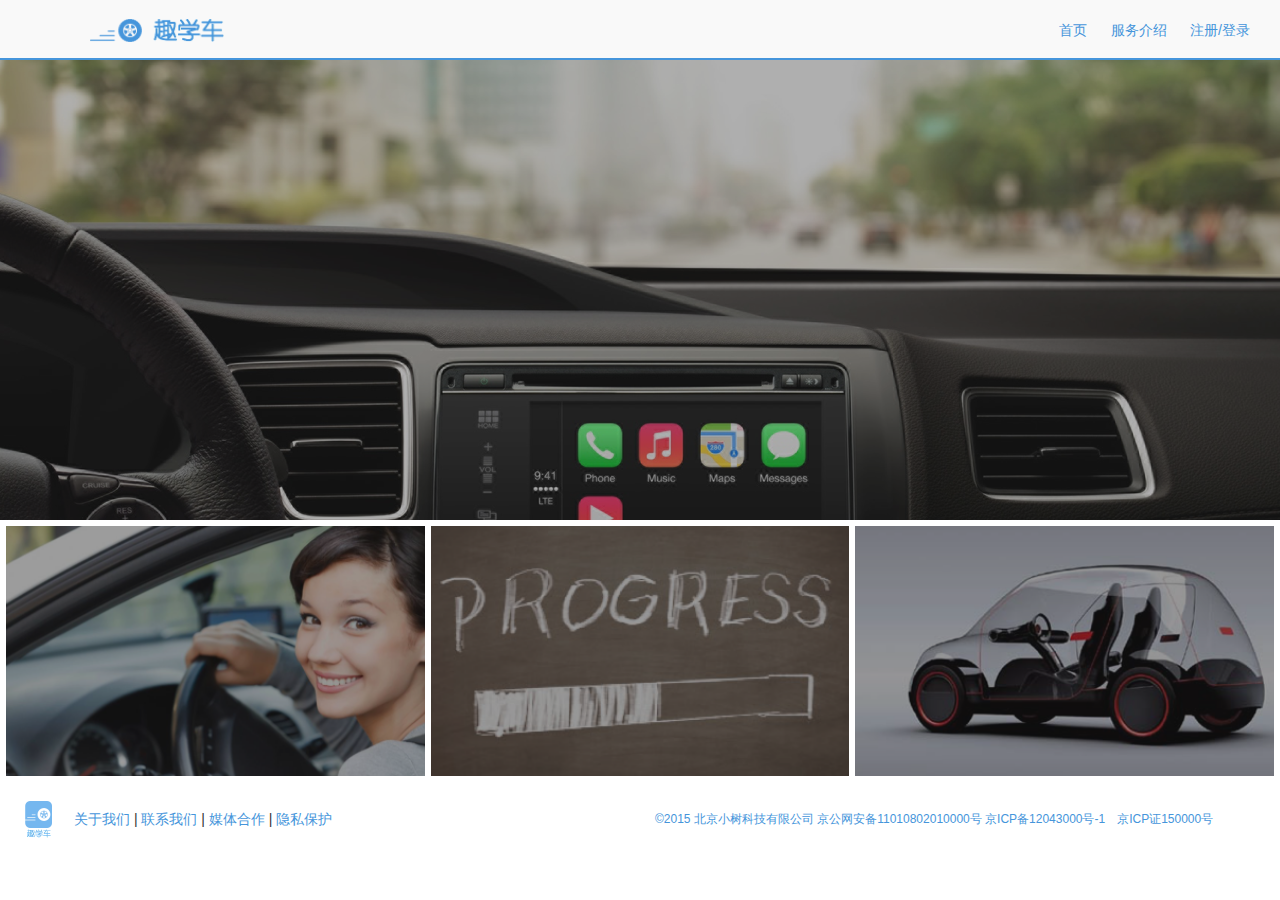
==== index.html @ f48260fd "Moved all files up by a level" ====
<!DOCTYPE html>
<html lang="en">
  <head>
    <meta charset="utf-8">
    <meta http-equiv="X-UA-Compatible" content="IE=edge">
    <meta name="viewport" content="width=device-width, initial-scale=1">

    <title>趣学车，学车原来可以这么享受</title>

    <meta name="description" content="趣学车官方网站">
    <meta name="author" content="趣学车">

    <link href="css/bootstrap.min.css" rel="stylesheet">
    <link href="css/style.css" rel="stylesheet">

  </head>
  <body>

    <div class="container-fluid full-width">
	<div class="row">
		<div class="col-md-12">
			<nav> 
				<div class="navbar-logo">
				</div>
				<div class="navbar-links-container">
				<a href="" class="navbar-links">首页</a>&nbsp;&nbsp;&nbsp;&nbsp;&nbsp;  <a href="" class="navbar-links">服务介绍</a>&nbsp;&nbsp;&nbsp;&nbsp;&nbsp;  <a href="" class="navbar-links">注册/登录</a>
				</div>
			</nav>
			<div class="banner">
				<div class="row">
					<div class="col-md-6">
						<div class="banner-text-container">
							<h1>当驾校教练<br>如伴侣一样贴心</h1>
						</div>
					</div>
					<div class="col-md-6">
						<img src="./img/device.png" class="banner-device-image" id="banner-device">
					</div>
				</div>


			</div>
		</div>
	</div>
	<div class="row homepage-features-container">
		<div class="col-md-4 homepage-features-column">
			<div class="homepage-features-image homepage-features-image-1"><p class="homepage-features-text">实名评论<br>优质教练你来选</p></div>
		</div>
		<div class="col-md-4 homepage-features-column">
			<div class="homepage-features-image homepage-features-image-2"><p class="homepage-features-text">不断进步<br>全天候跟踪进度</p></div>
		</div>
		<div class="col-md-4 homepage-features-column">
			<div class="homepage-features-image homepage-features-image-3"><p class="homepage-features-text">杜绝垄断<br>让学费清晰透明</p></div>
		</div>
	</div>
	<div class="row">
		<div class="col-md-6">
			<div class="footer-logo"></div>
			<div class="footer-links-left"><a href="" class="navbar-links">关于我们</a> | <a href="" class="navbar-links">联系我们</a> | <a href="" class="navbar-links">媒体合作</a> | <a href="" class="navbar-links">隐私保护</a></div>
		</div>
		<div class="col-md-6">
			<p class="footer-license">©2015 北京小树科技有限公司 京公网安备11010802010000号 京ICP备12043000号-1　京ICP证150000号</p>
		</div>
	</div>
</div>

    <script src="js/jquery.min.js"></script>
    <script src="js/bootstrap.min.js"></script>
    <script src="js/scripts.js"></script>

    <script type="text/javascript">
		//run on document load and on window resize
		$(window).load(function () {

			function hideDiv() {
				if (window.innerWidth < 1000) {
			        $(".banner-text-container").hide();
			    }
			    else {

			        $(".banner-text-container").fadeIn("slow");
			    }
			};

		    //on load
		    hideDiv();
		    $(".banner-text-container").hide().delay(800).fadeIn();
			$(".banner-device-image").hide().delay(800).fadeIn("slow");
		    $(".homepage-features-text").hide().delay(800).fadeIn("slow");
		    //on resize
		    $(window).resize(function(){
		       hideDiv(); 
		    });
		}); 
	</script>

  </body>
</html>
---- css/style.css ----
@font-face {
    font-family: YaHei;
    src: url(../fonts/yahei.ttf);
}

h1 {
	font-family: YaHei;
	color: white;
	font-weight: lighter;
	text-align: left;
	font-size: 36px;
	line-height: 48px;
}


body {

	width: 100%;
	padding: 0 0 0 0;
	margin: 0px;
	/*min-width: 1200px;*/

}

nav {
	height: 60px;
	width: 100%;
	position: fixed;
	border-bottom: 2px solid #4595DB;
	border-radius: 0px;
	padding: 0px;
	background-color: #f9f9f9;
	z-index: 999;
	top: 0px;
}

.navbar-logo {
	height: 60px;
	width: 274px;
	background-image: url('../img/navbar-logo.png');
	background-repeat: no-repeat;
    background-position: center; 
    background-size: 134px 24px;
    overflow: hidden;
    position: absolute;
    left: 20px;

}

.navbar-links-container {
	float: right;
	margin-right: 30px;
	line-height: 60px;

}

.navbar-links {
	text-decoration: none;
	color: #4595DB;
	font-size: 14px;
}

.navbar-links:hover {
	text-decoration: none;
	color: #2378C2;
}

.navbar-links:active {
	text-decoration: none;
	color: #4595DB;
}

.container-fluid.full-width {
    padding-left: 0;
    padding-right: 0;
    overflow-x: hidden;
}

.banner-text-container {
    position: absolute;
  	top: 200px;
  	right: 120px;
}

.banner {
	width: 100%;
	height: auto;
	min-height: 460px;
	background-image: url('../img/banner.png');
	background-repeat: no-repeat;
    background-position: center; 
    overflow: hidden;
    margin-top: 60px;
    margin-bottom: 6px;
}

.banner-device-image {
	height: 460px;
	width: auto;
	position: absolute;
    right: 120px;
}

.homepage-features-container {
	margin-left: 3px;
	margin-right: 3px;
	margin-bottom: 6px;

}

.homepage-features-column {
	padding: 0 3px 0 3px;
	/*margin: 0 2px 0 2px;*/
}

.homepage-features-image {
	height: 250px;
	width: 100%;
	max-width: 500px;
	background-size: auto 250px;
	/*opacity: 0;*/
	-webkit-transition: opacity .15s ease-in-out;
    -moz-transition: opacity .15s ease-in-out;
    -ms-transition: opacity .15s ease-in-out;
    -o-transition: opacity .15s ease-in-out;
    transition: opacity .15s ease-in-out;
}

.homepage-features-image-1 {
	background-image: url('../img/feature1.png');
	background-repeat: no-repeat;
    /*background-position: center; */
    overflow: hidden;
}

.homepage-features-image-2 {
	background-image: url('../img/feature2.png');
	background-repeat: no-repeat;
    background-position: center; 
    overflow: hidden;
}

.homepage-features-image-3 {
	background-image: url('../img/feature3.png');
	background-repeat: no-repeat;
    background-position: center; 
    overflow: hidden;
}

.homepage-features-image:hover {
	opacity: 0.8;
	-webkit-transition: opacity .15s ease-in-out;
    -moz-transition: opacity .15s ease-in-out;
    -ms-transition: opacity .15s ease-in-out;
    -o-transition: opacity .15s ease-in-out;
    transition: opacity .15s ease-in-out;
}

.homepage-features-text {
	z-index: 100;
	font-family: YaHei;
	color: white;
	/*font-weight: lighter;*/
	text-align: left;
	font-size: 18px;
	line-height: 30px;
	margin-left: 60px;
	width: 200px;
	margin-top: 95px;
}

.footer-logo {
	height: 74px;
	width: 74px;
	background-image: url('../img/footer-icon.png');
	background-repeat: no-repeat;
    background-position: center; 
    background-size: 30px 37px;
    overflow: hidden;
    left: 60px;
    float: left;
}

.footer-links-left {
	/*display: inline;*/
	line-height: 74px;
	/*overflow: visible;*/
}

.footer-links-left:hover {
	text-decoration: none;
	color: #2378C2;
}

.footer-license {
	color: #4595DB;
	font-size: 12px;
	line-height: 74px;
	text-align: left;
}
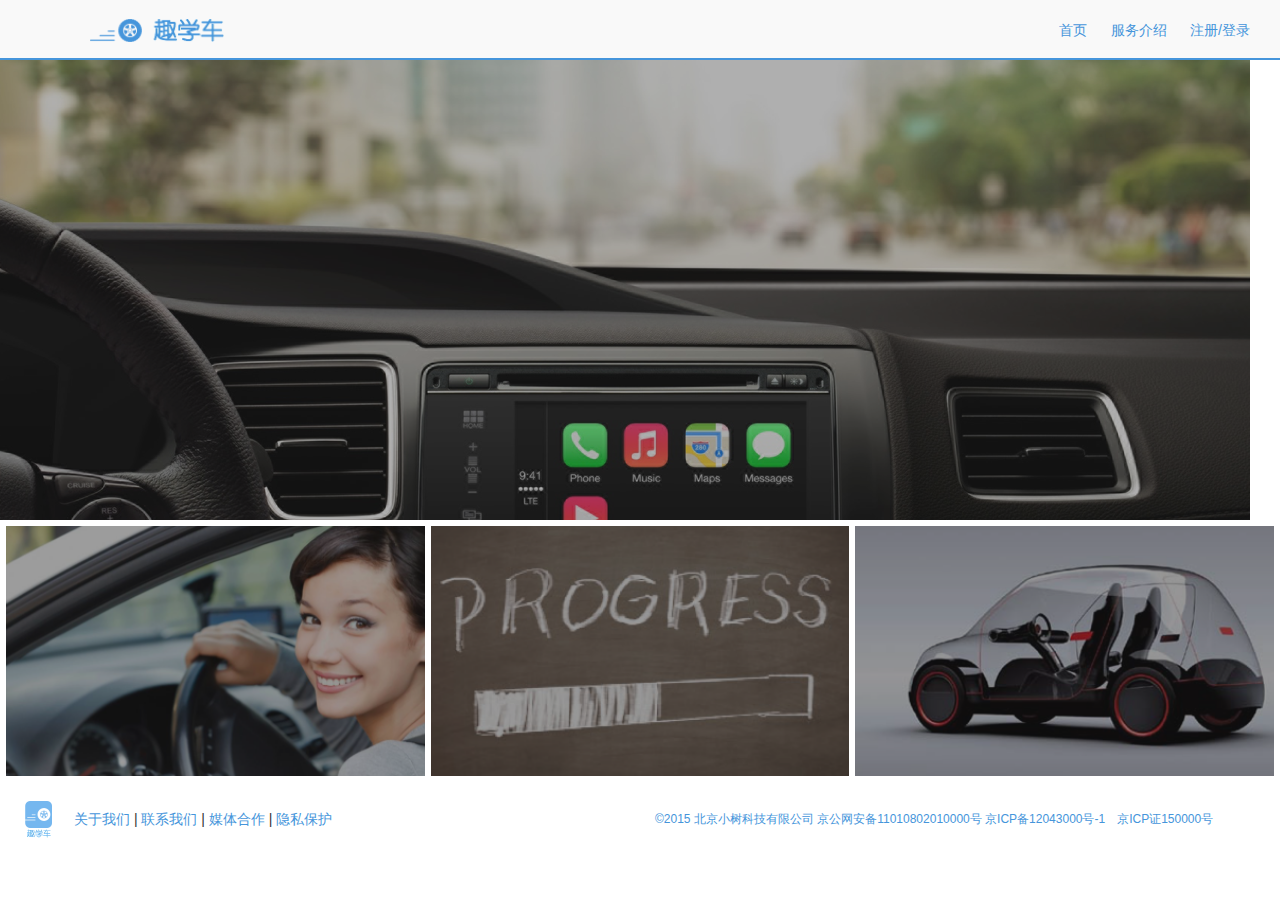
==== commit 60e8278b: "." ====
--- a/index.html
+++ b/index.html
@@ -17,7 +17,7 @@
   <body>
 
     <div class="container-fluid full-width">
-	<div class="row">
+	<div class="row" style="width:100%;">
 		<div class="col-md-12">
 			<nav> 
 				<div class="navbar-logo">
--- a/css/style.css
+++ b/css/style.css
@@ -16,6 +16,7 @@
 body {
 
 	width: 100%;
+	min-width: 1000px;
 	padding: 0 0 0 0;
 	margin: 0px;
 	/*min-width: 1200px;*/
@@ -116,7 +117,7 @@
 .homepage-features-image {
 	height: 250px;
 	width: 100%;
-	max-width: 500px;
+	max-width: 580px;
 	background-size: auto 250px;
 	/*opacity: 0;*/
 	-webkit-transition: opacity .15s ease-in-out;
@@ -197,4 +198,25 @@
 	font-size: 12px;
 	line-height: 74px;
 	text-align: left;
+}
+
+.tags {
+	color: #4595DB;
+	font-size: 16px;
+	line-height: 19px;
+	text-align: left;
+}
+
+.tags-link {
+	color: #4595DB;
+	font-size: 14px;
+	line-height: 19px;
+	text-align: left;
+}
+.tags-link:hover {
+	text-decoration: none;
+	color: #2378C2;
+	font-size: 14px;
+	line-height: 19px;
+	text-align: left;
 }